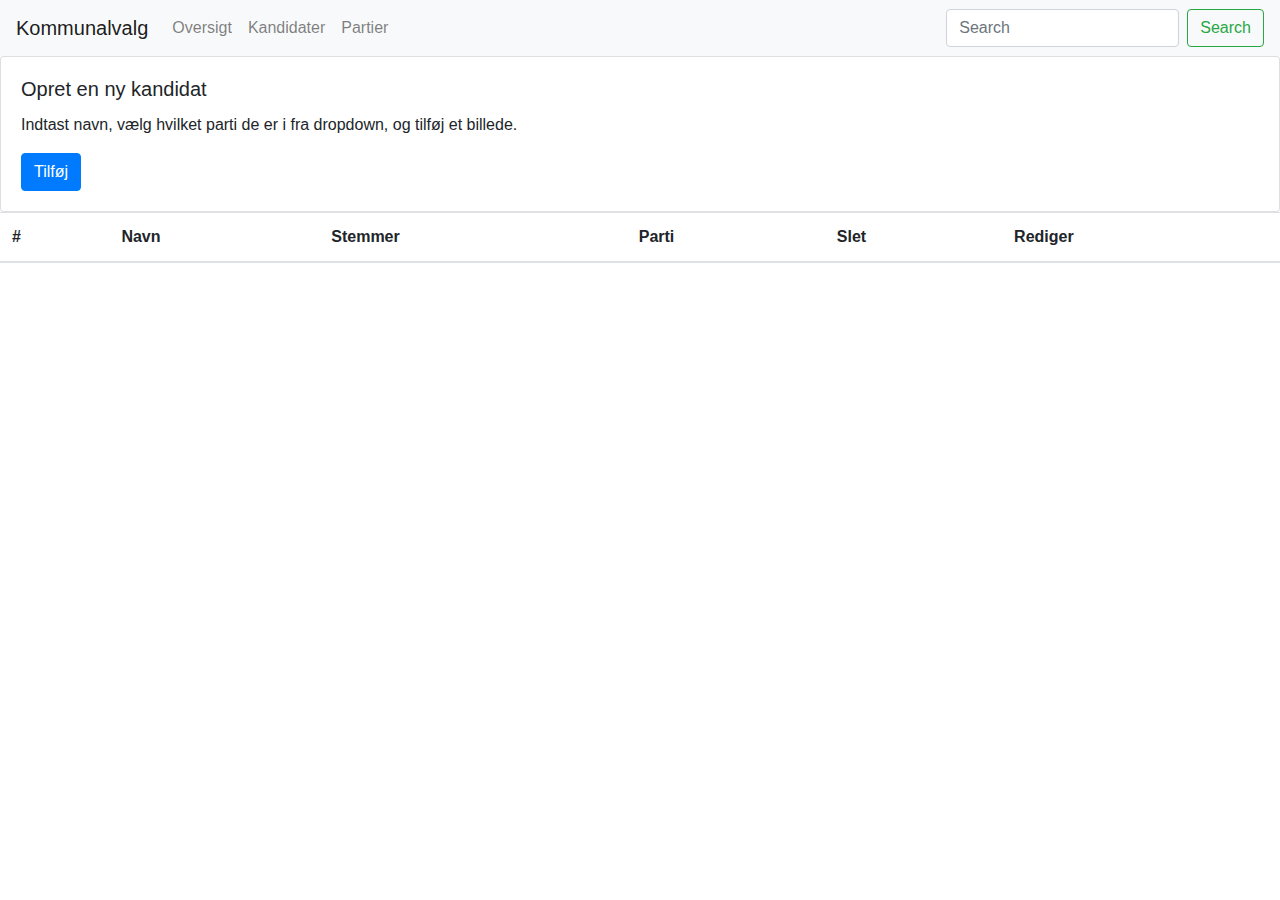
==== kandidater.html @ 66c50ab3 "first" ====
<!DOCTYPE html>
<html lang="en">
<head>
    <meta charset="UTF-8">
    <meta http-equiv="X-UA-Compatible" content="IE=edge">
    <meta name="viewport" content="width=device-width, initial-scale=1.0">
    <title>Document</title>
    <link rel="stylesheet" href="assets/css/global.css"/>

    <!-- Bootstrap CSS -->
    <link rel="stylesheet" href="https://cdnjs.cloudflare.com/ajax/libs/font-awesome/6.0.0-beta3/css/all.min.css" integrity="sha512-Fo3rlrZj/k7ujTnHg4CGR2D7kSs0v4LLanw2qksYuRlEzO+tcaEPQogQ0KaoGN26/zrn20ImR1DfuLWnOo7aBA==" crossorigin="anonymous" referrerpolicy="no-referrer" />
    <link rel="stylesheet" href="https://maxcdn.bootstrapcdn.com/bootstrap/4.0.0/css/bootstrap.min.css" integrity="sha384-Gn5384xqQ1aoWXA+058RXPxPg6fy4IWvTNh0E263XmFcJlSAwiGgFAW/dAiS6JXm" crossorigin="anonymous">
    <script src="https://code.jquery.com/jquery-3.2.1.slim.min.js" integrity="sha384-KJ3o2DKtIkvYIK3UENzmM7KCkRr/rE9/Qpg6aAZGJwFDMVNA/GpGFF93hXpG5KkN" crossorigin="anonymous"></script>
    <script src="https://cdnjs.cloudflare.com/ajax/libs/popper.js/1.12.9/umd/popper.min.js" integrity="sha384-ApNbgh9B+Y1QKtv3Rn7W3mgPxhU9K/ScQsAP7hUibX39j7fakFPskvXusvfa0b4Q" crossorigin="anonymous"></script>
    <script src="https://maxcdn.bootstrapcdn.com/bootstrap/4.0.0/js/bootstrap.min.js" integrity="sha384-JZR6Spejh4U02d8jOt6vLEHfe/JQGiRRSQQxSfFWpi1MquVdAyjUar5+76PVCmYl" crossorigin="anonymous"></script>
</head>
<body>
    <script id="replace_with_navbar" src="./assets/javascript/nav.js"></script>
  


    <div  id="myModal" class="modal fade"  role="dialog">
        <div class="modal-dialog">
          <div class="modal-content">
            <div class="modal-header">
              <h5 class="modal-title">Opret ny kandidat</h5>
              <button type="button" class="btn-close" data-bs-dismiss="modal" aria-label="Close"></button>
            </div>
            <div class="modal-body">
                <div class="form-group">
                    <label for="exampleInputEmail1">Navn</label>
                    <input type="text" class="form-control" id="kandidat-name" placeholder="Enter name">
                  </div>
            
                
                    <select  class="btn btn-secondary dropdown-toggle" onChange="myNewFunction(this);" id="parties-dropdown" aria-label="Default select example">
                        <option selected>Vælg et parti</option>
                        
                      </select>
               
            </div>
            <div class="modal-footer">
              <button type="button" class="btn btn-secondary" data-dismiss="modal">Annuller</button>
              <button type="button" class="btn btn-primary"  id="save-kandidat"  data-dismiss="modal">Gem</button>
            </div>
          </div>
        </div>
      </div>


      <div  id="editModal" class="modal fade" role="dialog">
        <div class="modal-dialog">
          <div class="modal-content">
            <div class="modal-header">
              <h5 class="modal-title">Rediger din kandidat</h5>
              <button type="button" class="btn-close" data-bs-dismiss="modal" aria-label="Close"></button>
            </div>
            <div class="modal-body">
                <div class="form-group">
                    <label for="exampleInputEmail1">Navn</label>
                    <input type="text" class="form-control" id="kandidat-name-edit" placeholder="Indtast navn">
                  </div>
                  <div class="form-group">
                    <label for="exampleInputEmail1">Stemmer</label>
                    <input type="number" class="form-control" id="kandidat-votes-edit" placeholder="Indtast stemmer">
                  </div>
                
                    <select  class="btn btn-secondary dropdown-toggle" id="parties-dropdown-edit" onChange="myNewFunction(this);" aria-label="Default select example">
                        <option selected >Vælg et parti</option>
                        
                      </select>
               
            </div>
            <div class="modal-footer">
              <button type="button" class="btn btn-secondary" data-dismiss="modal">Annuller</button>
              <button type="button" class="btn btn-primary"  id="edit-kandidat"  data-dismiss="modal">Rediger</button>
            </div>
          </div>
        </div>
      </div>
        
  
  
    <div class="row">
        <div class="col-sm-12">
          <div class="card">
            <div class="card-body">
              <h5 class="card-title">Opret en ny kandidat</h5>
              <p class="card-text">Indtast navn, vælg hvilket parti de er i fra dropdown, og tilføj et billede.</p>
              <button type="button" class="btn btn-primary" data-toggle="modal" data-target="#myModal">Tilføj</button>
            </div>
          </div>
        </div>
      </div>


      
<table class="table">
    <thead>
      <tr>
        <th scope="col">#</th>
        <th scope="col">Navn</th>
        <th scope="col">Stemmer</th>
        <th scope="col">Parti</th>
        <th scope="col">Slet</th>
        <th scope="col">Rediger</th>
      </tr>
    </thead>
    <tbody id="kandidater">
      
    </tbody>
  </table>



    
  <script src="assets/javascript/kandidater.js">
  </script>



</body>
</html>
---- assets/css/global.css ----
body{
    overflow: hidden;
}
a{
    text-decoration: none;
}
.dropdown-item{
    color:white !important;
}
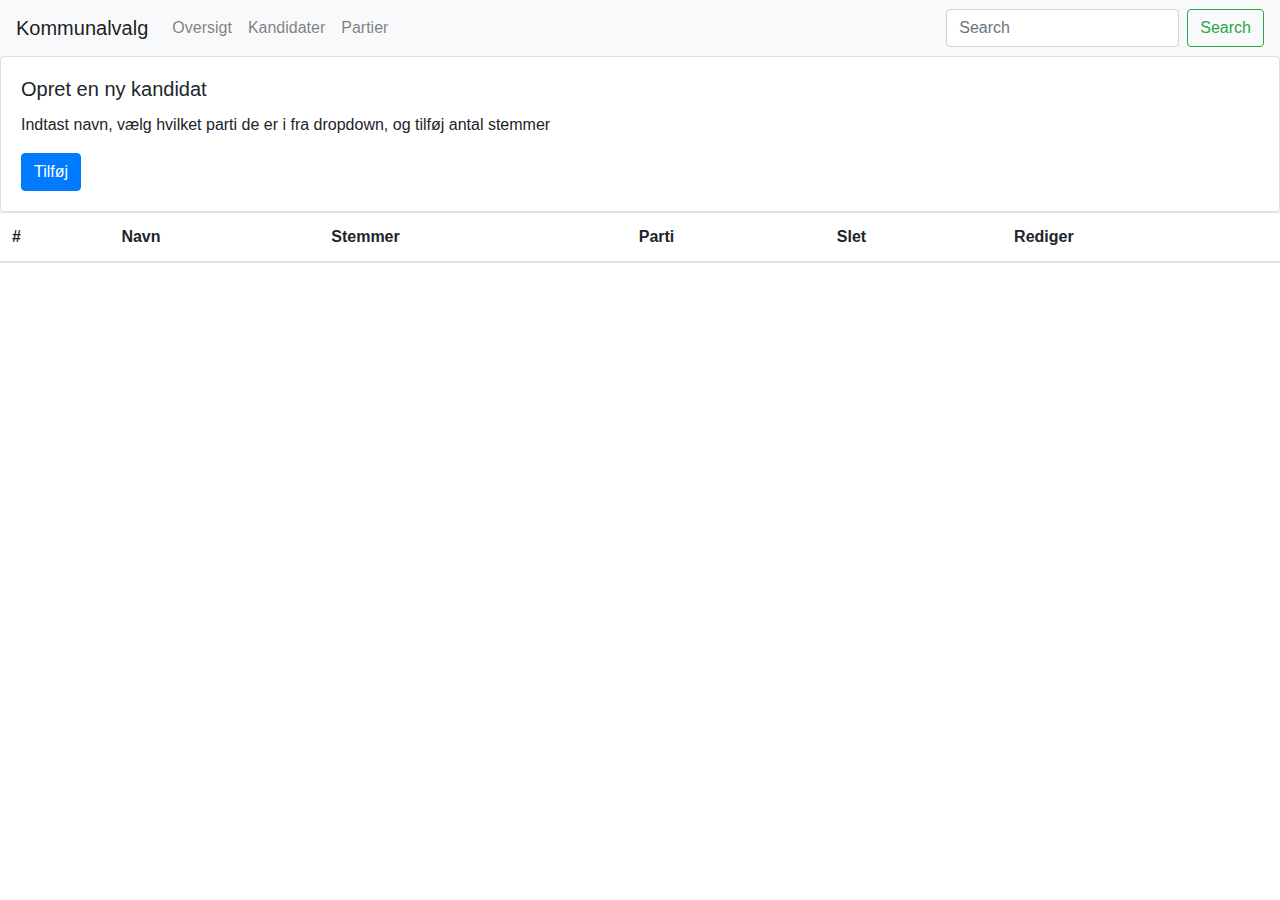
==== commit 8809a972: "flere stavefejl rettet" ====
--- a/kandidater.html
+++ b/kandidater.html
@@ -86,7 +86,7 @@
           <div class="card">
             <div class="card-body">
               <h5 class="card-title">Opret en ny kandidat</h5>
-              <p class="card-text">Indtast navn, vælg hvilket parti de er i fra dropdown, og tilføj et billede.</p>
+              <p class="card-text">Indtast navn, vælg hvilket parti de er i fra dropdown, og tilføj antal stemmer</p>
               <button type="button" class="btn btn-primary" data-toggle="modal" data-target="#myModal">Tilføj</button>
             </div>
           </div>
